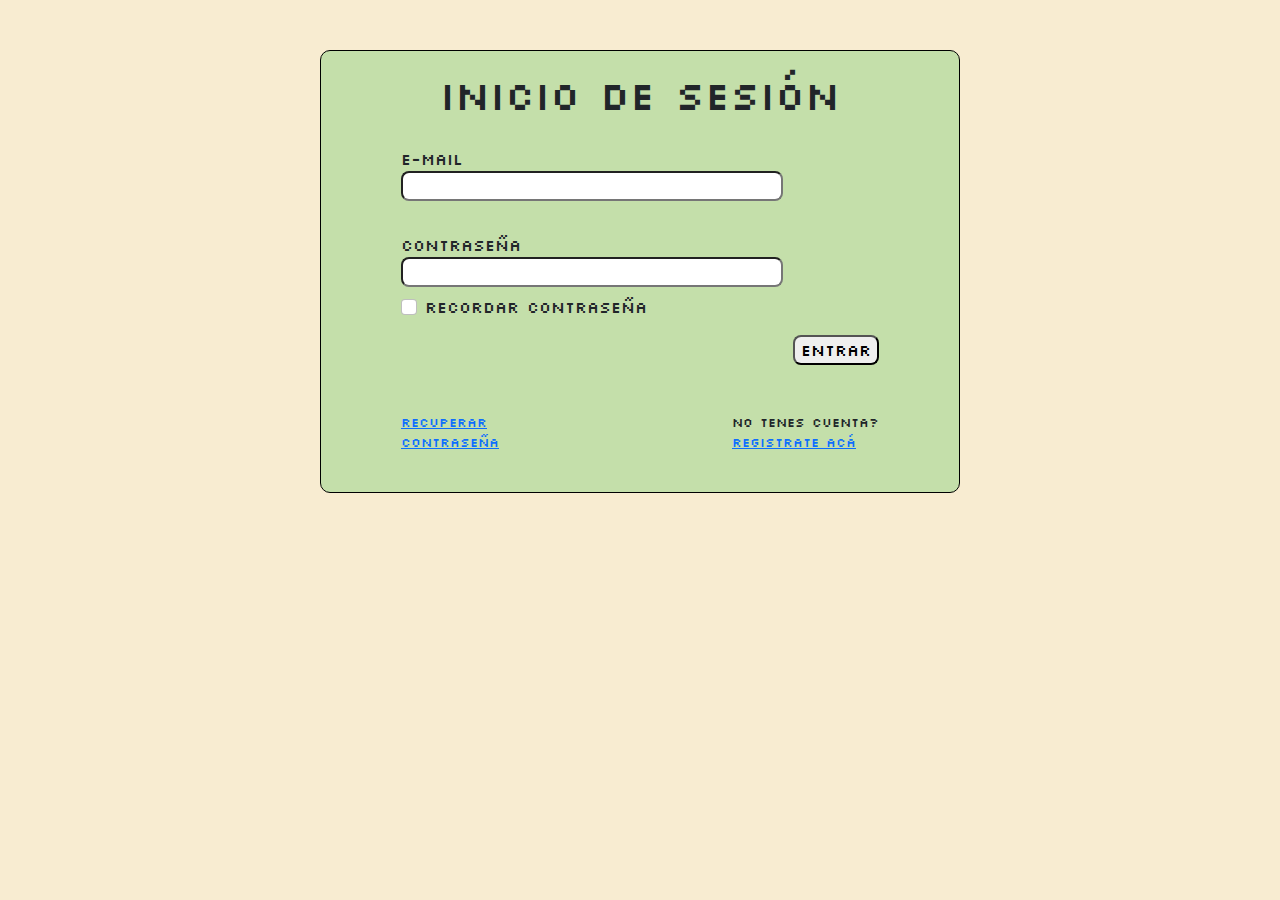
==== login.html @ 8949377d "login" ====
<!DOCTYPE html>
<html lang="en">
  <head>
    <meta charset="UTF-8" />
    <meta http-equiv="X-UA-Compatible" content="IE=edge" />
    <meta name="viewport" content="width=device-width, initial-scale=1.0" />
    <title>login</title>
    <link rel="stylesheet" href="./estilos/bootstrap.min (1).css" />
    <link rel="stylesheet" href="./estilos/custom.css" />
    <link rel="preconnect" href="https://fonts.googleapis.com">
<link rel="preconnect" href="https://fonts.gstatic.com" crossorigin>
<link href="https://fonts.googleapis.com/css2?family=Silkscreen&display=swap" rel="stylesheet">
  </head>
  <body style="background-color: #f8ecd1">
    <header></header>
    <main>
      <div class="caja">
        <div class="cajita" style="width: 40rem">
          <div class="titulo"><h1>inicio de sesión</h1> </div>    
          <div class="ingresar">
                 <forms> 
            <label for="email"> E-mail </label> <br>
            <input class="form-label" id="email" type="email"/> <br> <br>
            <label for="contraseña"> contraseña</label> <br>
            <input type="password" class="form-label" id="contraseña">
            <div class="mb-3 form-check">
                <input type="checkbox" class="form-check-input" id="recordarcontraseña">
                <label class="form-check-label" for="recordarcontraseña">recordar contraseña</label>
              </div>
           <div class="btn-enter"> <button type="submit" class="btn-enter2"> entrar </button>  </div>
             
            </forms> <br> <br>
           <div class="links">
            <div class="registrate-aca">
                <a>no tenes cuenta? </a> <br>
                <a href="#"> registrate acá </a>
            </div> 
            <div class="recuperar-cuenta">
                <a href="#"> recuperar <br> contraseña</a>
            </div>
            </div>
          </div>
          </div>
      </div>
    </main>
    <footer></footer>
  </body>
</html>
---- estilos/custom.css ----
.body{
    background-color: #90B77D;
}
.caja{
    display: flex; justify-content: space-around;
    margin-top: 50px;
    margin-left: 60px; margin-right: 60px;
}
.btn{
    background-color: #90B77D;
    transition: 1s;
    border: black 0.4px solid
}
.btn:hover{
    background-color: #AC7D88 ;
    transition: 1s;
    border: black 0.4px solid
}
.card{
    border-radius: 20px;
    background-color: #D2D79F;
    border: black 1px solid;
    
}
.card-img-top{
    border-bottom-left-radius: 20px; border-bottom-right-radius: 00px; border-top-left-radius: 20px;
     border-top-right-radius: 20px ;border-bottom: black 1px solid ; border-top: black 1px solid; 
     border-left: black 1px solid; border-right: black 1px solid;
}
.img{
    padding: 10px 10px 00px 10px
}
.cajita{    border-radius: 10px;
    background-color: #C4DFAA;
    border: black 1px solid;}
.titulo{
    display: flex; justify-content: space-around;font-family: 'Silkscreen', cursive; margin-top: 20px;
}
.form-label{border-radius: 8px; width: 80%}
.ingresar{
    font-family: 'Silkscreen', cursive;
margin-left: 80px; margin-top: 20px; margin-bottom: 40px; margin-right: 80px;
}
.links{
    font-family: 'Silkscreen', cursive; font-size: small;
    display: flex; justify-content: space-between; flex-direction: row-reverse;
}
.checkbox{
    background-color: #AC7D88;
}
.btn-enter{
    display: flex; justify-content:flex-end; margin-right:auto;
}
.btn-enter2{
    border-radius: 8px;
}
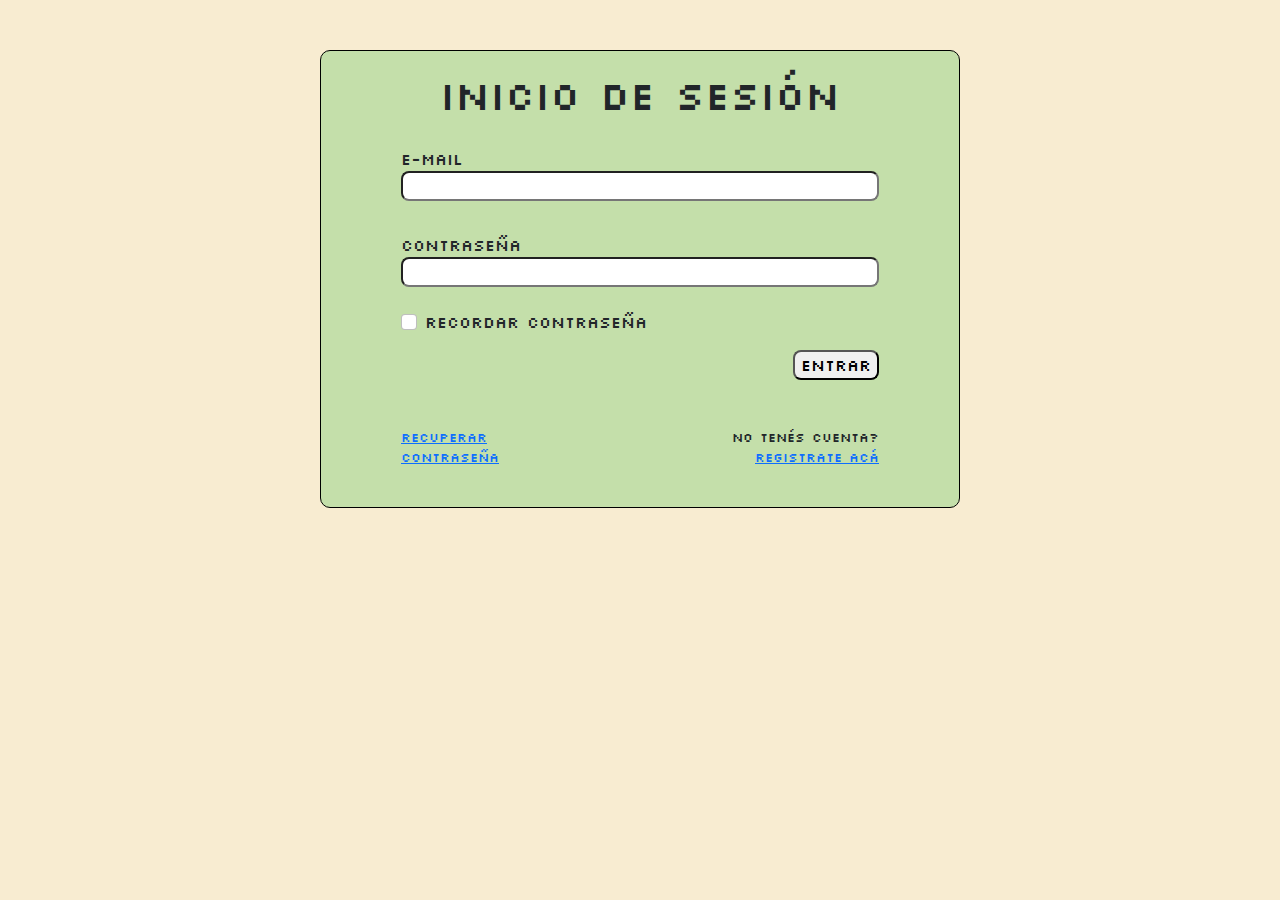
==== commit 436bc16a: "login" ====
--- a/login.html
+++ b/login.html
@@ -32,8 +32,8 @@
             </forms> <br> <br>
            <div class="links">
             <div class="registrate-aca">
-                <a>no tenes cuenta? </a> <br>
-                <a href="#"> registrate acá </a>
+                <a>no tenés cuenta? </a> <br>
+                <a href="#" class="flex-end"> registrate acá </a>
             </div> 
             <div class="recuperar-cuenta">
                 <a href="#"> recuperar <br> contraseña</a>
--- a/estilos/custom.css
+++ b/estilos/custom.css
@@ -36,7 +36,7 @@
 .titulo{
     display: flex; justify-content: space-around;font-family: 'Silkscreen', cursive; margin-top: 20px;
 }
-.form-label{border-radius: 8px; width: 80%}
+.form-label{border-radius: 8px; width: 100%}
 .ingresar{
     font-family: 'Silkscreen', cursive;
 margin-left: 80px; margin-top: 20px; margin-bottom: 40px; margin-right: 80px;
@@ -54,3 +54,9 @@
 .btn-enter2{
     border-radius: 8px;
 }
+.mb-3{
+    margin-top: 15px;
+}
+.flex-end{
+    display: flex;justify-content: flex-end;
+}
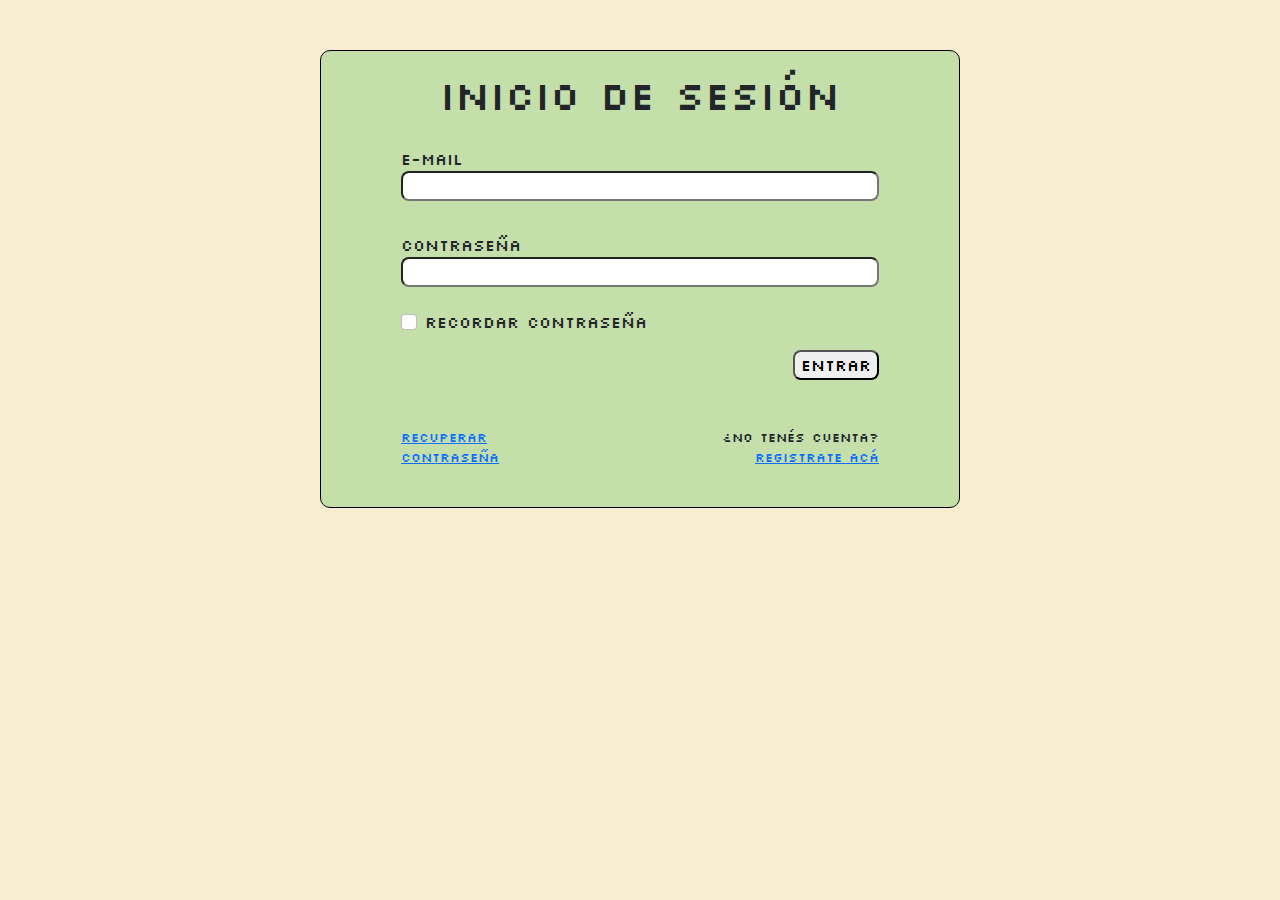
==== commit b57f6310: "registro" ====
--- a/login.html
+++ b/login.html
@@ -21,7 +21,7 @@
                  <forms> 
             <label for="email"> E-mail </label> <br>
             <input class="form-label" id="email" type="email"/> <br> <br>
-            <label for="contraseña"> contraseña</label> <br>
+            <label for="contraseña"> Contraseña</label> <br>
             <input type="password" class="form-label" id="contraseña">
             <div class="mb-3 form-check">
                 <input type="checkbox" class="form-check-input" id="recordarcontraseña">
@@ -32,8 +32,8 @@
             </forms> <br> <br>
            <div class="links">
             <div class="registrate-aca">
-                <a>no tenés cuenta? </a> <br>
-                <a href="#" class="flex-end"> registrate acá </a>
+                <a>¿no tenés cuenta? </a> <br>
+                <a href="./registro.html" class="flex-end"> registrate acá </a>
             </div> 
             <div class="recuperar-cuenta">
                 <a href="#"> recuperar <br> contraseña</a>
--- a/estilos/custom.css
+++ b/estilos/custom.css
@@ -1,12 +1,16 @@
 .body{
     background-color: #90B77D;
+}
+.main{
+    font-family: 'Silkscreen', cursive
 }
 .caja{
     display: flex; justify-content: space-around;
     margin-top: 50px;
-    margin-left: 60px; margin-right: 60px;
+    margin-left: 60px; margin-right: 60px; margin-bottom: 50px;
 }
 .btn{
+    display: flex; justify-content: flex-end;
     background-color: #90B77D;
     transition: 1s;
     border: black 0.4px solid
@@ -60,3 +64,18 @@
 .flex-end{
     display: flex;justify-content: flex-end;
 }
+.card-title{
+    font-family: 'Silkscreen', cursive;
+ }
+ .card-text{
+    font-family: 'Silkscreen', cursive;
+ }
+.btn-primary{
+    display: flex; justify-content: center;
+    background-color: black; font-family: 'Silkscreen', cursive;
+}
+.inicia-sesion{
+    font-family: 'Silkscreen', cursive; font-size: small;
+    display: flex; justify-content: flex-start;
+    margin-top: 30px; margin-bottom: 30px;
+}